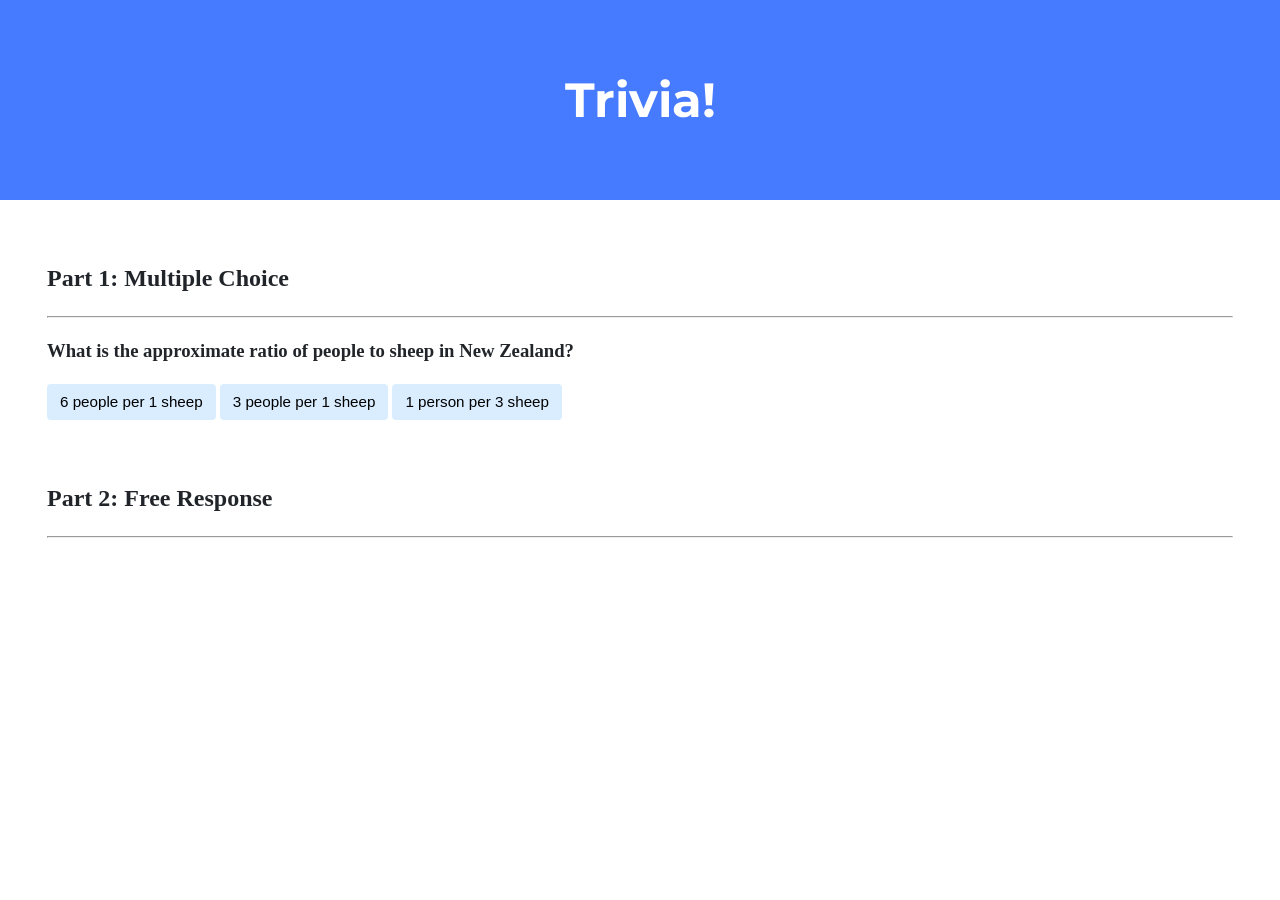
==== trivia/index.html @ b55acee1 "Sat, Sep 10, 2022, 9:03 AM +00:00" ====
<!DOCTYPE html>

<html lang="en">

<head>
    <link href="https://fonts.googleapis.com/css2?family=Montserrat:wght@500&display=swap" rel="stylesheet">
    <link href="styles.css" rel="stylesheet">
    <title>Trivia!</title>
    <script>
        // TODO: Add code to check answers to questions
        let ans = document.querySelector("#button").value;
        if (ans == "6 people per 1 sheep") {
            document.querySelector('#button').addEventListener('submit', function () {
                background-color : ff0000;
            })
        }
    </script>
</head>

<body>
    <div class="header">
        <h1>Trivia!</h1>
    </div>

    <div class="container">
        <div class="section">
            <h2>Part 1: Multiple Choice </h2>
            <hr>
            <!-- TODO: Add multiple choice question here -->
            <h3>
                What is the approximate ratio of people to sheep in New Zealand?
            </h3 id="button">
            <button class="ok">6 people per 1 sheep</button>
            <button class="not">3 people per 1 sheep</button>
            <button class="not">1 person per 3 sheep</button>

            <p id="answer"></p>
        </div>

        <div class="section">
            <h2>Part 2: Free Response</h2>
            <hr>
            <!-- TODO: Add free response question here -->
        </div>
    </div>
</body>

</html>
---- trivia/styles.css ----
body {
    background-color: #fff;
    color: #212529;
    font-size: 1rem;
    font-weight: 400;
    line-height: 1.5;
    margin: 0;
    text-align: left;
}

.container {
    margin-left: auto;
    margin-right: auto;
    padding-left: 15px;
    padding-right: 15px;
}

.header {
    background-color: #477bff;
    color: #fff;
    margin-bottom: 2rem;
    padding: 2rem 1rem;
    text-align: center;
}

.section {
    padding: 0.5rem 2rem 1rem 2rem;
}

.section:hover {
    background-color: #f5f5f5;
    transition: color 2s ease-in-out, background-color 0.15s ease-in-out;
}

h1 {
    font-family: 'Montserrat', sans-serif;
    font-size: 48px;
}

button, input[type="submit"] {
    background-color: #d9edff;
    border: 1px solid transparent;
    border-radius: 0.25rem;
    font-size: 0.95rem;
    font-weight: 400;
    line-height: 1.5;
    padding: 0.375rem 0.75rem;
    text-align: center;
    transition: color 0.15s ease-in-out, background-color 0.15s ease-in-out, border-color 0.15s ease-in-out, box-shadow 0.15s ease-in-out;
    vertical-align: middle;
}


input[type="text"] {
    line-height: 1.8;
    width: 25%;
}

input[type="text"]:hover {
    background-color: #f5f5f5;
    transition: color 2s ease-in-out, background-color 0.15s ease-in-out;
}
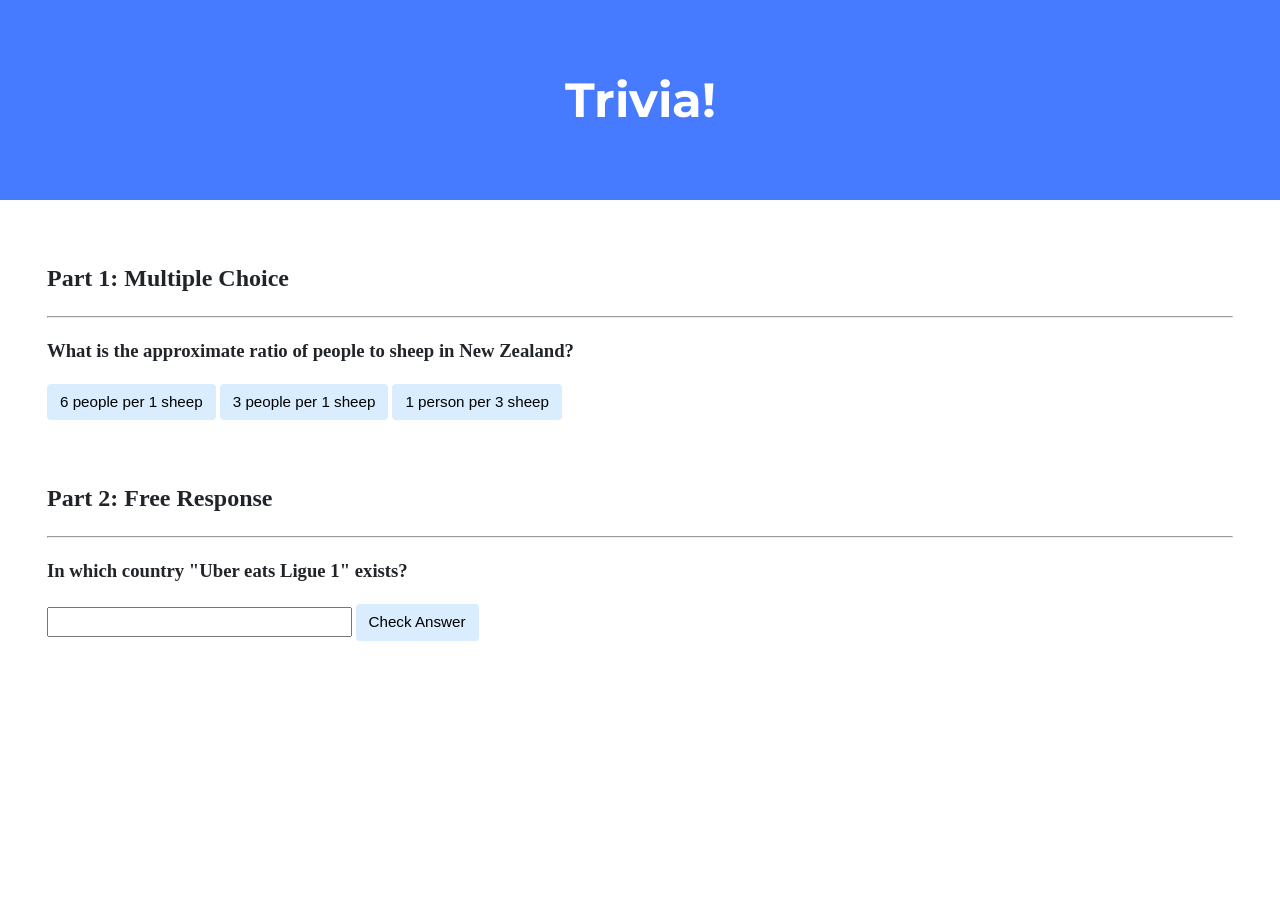
==== commit 1da294bc: "Sat, Sep 10, 2022, 9:15 AM +00:00" ====
--- a/trivia/index.html
+++ b/trivia/index.html
@@ -8,12 +8,10 @@
     <title>Trivia!</title>
     <script>
         // TODO: Add code to check answers to questions
-        let ans = document.querySelector("#button").value;
-        if (ans == "6 people per 1 sheep") {
-            document.querySelector('#button').addEventListener('submit', function () {
-                background-color : ff0000;
-            })
-        }
+        document.querySelector('.ok').addEventListener('click', function () {
+            background - color : ff0000;
+        })
+
     </script>
 </head>
 
@@ -29,18 +27,25 @@
             <!-- TODO: Add multiple choice question here -->
             <h3>
                 What is the approximate ratio of people to sheep in New Zealand?
-            </h3 id="button">
+            </h3>
+            
             <button class="ok">6 people per 1 sheep</button>
             <button class="not">3 people per 1 sheep</button>
             <button class="not">1 person per 3 sheep</button>
 
-            <p id="answer"></p>
+            <p id="answer1"></p>
         </div>
 
         <div class="section">
             <h2>Part 2: Free Response</h2>
             <hr>
             <!-- TODO: Add free response question here -->
+            <h3>In which country "Uber eats Ligue 1" exists?</h3>
+
+            <input type="text"></input>
+            <button id="check">Check Answer</button>
+
+            <p id="answer2"></p>
         </div>
     </div>
 </body>
